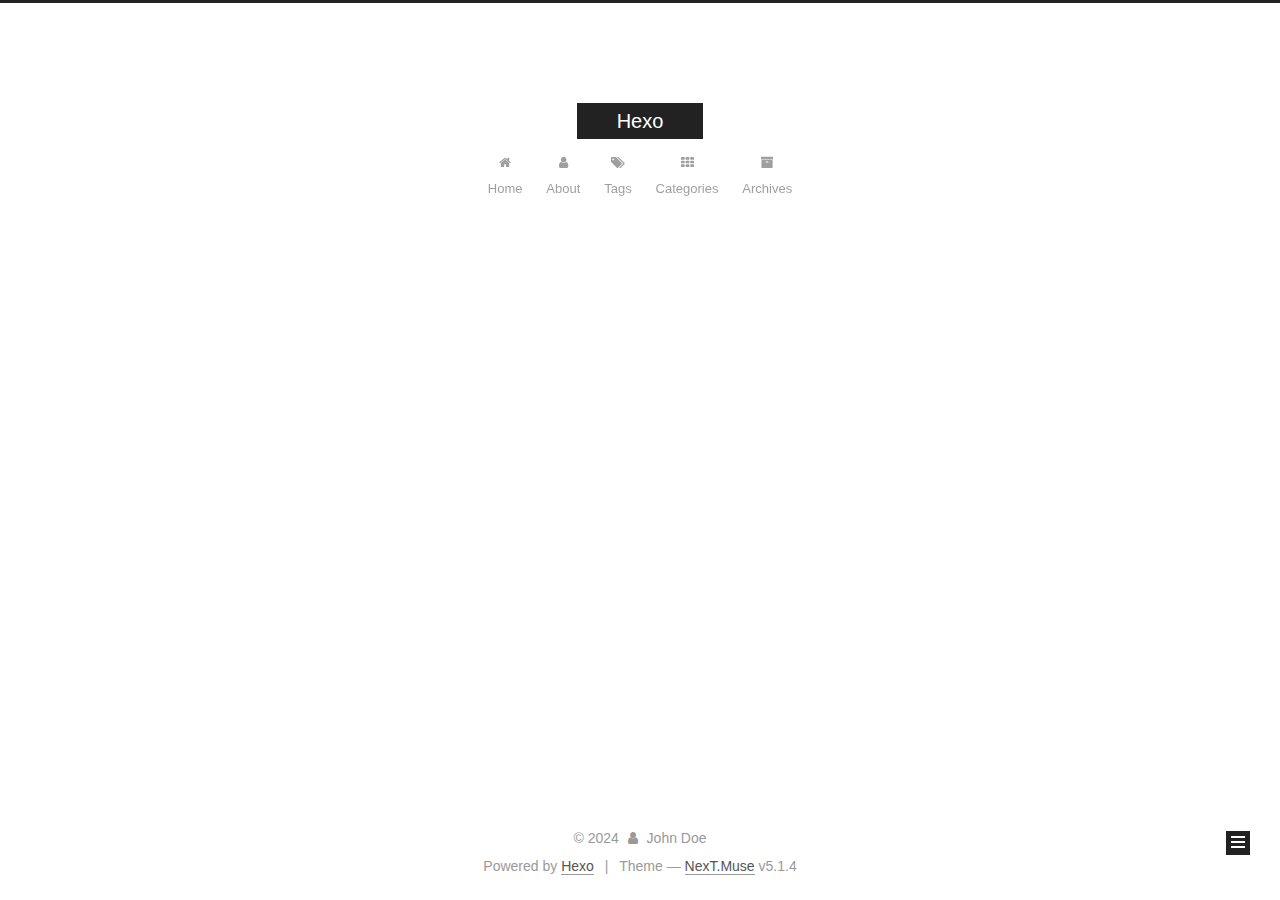
==== archives/index.html @ 69f2f4e2 "Site updated: 2024-11-20 10:20:07" ====
<!DOCTYPE html>



  


<html class="theme-next muse use-motion" lang="en">
<head>
  <meta charset="UTF-8"/>
<meta http-equiv="X-UA-Compatible" content="IE=edge" />
<meta name="viewport" content="width=device-width, initial-scale=1, maximum-scale=1"/>
<meta name="theme-color" content="#222">









<meta http-equiv="Cache-Control" content="no-transform" />
<meta http-equiv="Cache-Control" content="no-siteapp" />
















  
  
  <link href="/lib/fancybox/source/jquery.fancybox.css?v=2.1.5" rel="stylesheet" type="text/css" />







<link href="/lib/font-awesome/css/font-awesome.min.css?v=4.6.2" rel="stylesheet" type="text/css" />

<link href="/css/main.css?v=5.1.4" rel="stylesheet" type="text/css" />


  <link rel="apple-touch-icon" sizes="180x180" href="/images/apple-touch-icon-next.png?v=5.1.4">


  <link rel="icon" type="image/png" sizes="32x32" href="/images/favicon-32x32-next.png?v=5.1.4">


  <link rel="icon" type="image/png" sizes="16x16" href="/images/favicon-16x16-next.png?v=5.1.4">


  <link rel="mask-icon" href="/images/logo.svg?v=5.1.4" color="#222">





  <meta name="keywords" content="Hexo, NexT" />










<meta property="og:type" content="website">
<meta property="og:title" content="Hexo">
<meta property="og:url" content="http://example.com/archives/index.html">
<meta property="og:site_name" content="Hexo">
<meta property="og:locale" content="en_US">
<meta property="article:author" content="John Doe">
<meta name="twitter:card" content="summary">



<script type="text/javascript" id="hexo.configurations">
  var NexT = window.NexT || {};
  var CONFIG = {
    root: '',
    scheme: 'Muse',
    version: '5.1.4',
    sidebar: {"position":"left","display":"post","offset":12,"b2t":false,"scrollpercent":false,"onmobile":false},
    fancybox: true,
    tabs: true,
    motion: {"enable":true,"async":false,"transition":{"post_block":"fadeIn","post_header":"slideDownIn","post_body":"slideDownIn","coll_header":"slideLeftIn","sidebar":"slideUpIn"}},
    duoshuo: {
      userId: '0',
      author: 'Author'
    },
    algolia: {
      applicationID: '',
      apiKey: '',
      indexName: '',
      hits: {"per_page":10},
      labels: {"input_placeholder":"Search for Posts","hits_empty":"We didn't find any results for the search: ${query}","hits_stats":"${hits} results found in ${time} ms"}
    }
  };
</script>



  <link rel="canonical" href="http://example.com/archives/"/>





  <title>Archive | Hexo</title>
  








<meta name="generator" content="Hexo 7.3.0"></head>

<body itemscope itemtype="http://schema.org/WebPage" lang="en">

  
  
    
  

  <div class="container sidebar-position-left page-archive">
    <div class="headband"></div>

    <header id="header" class="header" itemscope itemtype="http://schema.org/WPHeader">
      <div class="header-inner"><div class="site-brand-wrapper">
  <div class="site-meta ">
    

    <div class="custom-logo-site-title">
      <a href="/"  class="brand" rel="start">
        <span class="logo-line-before"><i></i></span>
        <span class="site-title">Hexo</span>
        <span class="logo-line-after"><i></i></span>
      </a>
    </div>
      
        <p class="site-subtitle"></p>
      
  </div>

  <div class="site-nav-toggle">
    <button>
      <span class="btn-bar"></span>
      <span class="btn-bar"></span>
      <span class="btn-bar"></span>
    </button>
  </div>
</div>

<nav class="site-nav">
  

  
    <ul id="menu" class="menu">
      
        
        <li class="menu-item menu-item-home">
          <a href="/%20" rel="section">
            
              <i class="menu-item-icon fa fa-fw fa-home"></i> <br />
            
            Home
          </a>
        </li>
      
        
        <li class="menu-item menu-item-about">
          <a href="/about/%20" rel="section">
            
              <i class="menu-item-icon fa fa-fw fa-user"></i> <br />
            
            About
          </a>
        </li>
      
        
        <li class="menu-item menu-item-tags">
          <a href="/tags/%20" rel="section">
            
              <i class="menu-item-icon fa fa-fw fa-tags"></i> <br />
            
            Tags
          </a>
        </li>
      
        
        <li class="menu-item menu-item-categories">
          <a href="/categories/%20" rel="section">
            
              <i class="menu-item-icon fa fa-fw fa-th"></i> <br />
            
            Categories
          </a>
        </li>
      
        
        <li class="menu-item menu-item-archives">
          <a href="/archives/%20" rel="section">
            
              <i class="menu-item-icon fa fa-fw fa-archive"></i> <br />
            
            Archives
          </a>
        </li>
      

      
    </ul>
  

  
</nav>



 </div>
    </header>

    <main id="main" class="main">
      <div class="main-inner">
        <div class="content-wrap">
          <div id="content" class="content">
            

  
  
  
  <div class="post-block archive">
    <div id="posts" class="posts-collapse">
      <span class="archive-move-on"></span>

      <span class="archive-page-counter">
        
        
        
          
        
        Um..! 2 posts in total. Keep on posting.
      </span>

      

        
        
        

        
          
          <div class="collection-title">
            <h1 class="archive-year" id="archive-year-2024">2024</h1>
          </div>
        
        

        

  <article class="post post-type-normal" itemscope itemtype="http://schema.org/Article">
    <header class="post-header">

      <h2 class="post-title">
        
            <a class="post-title-link" href="/2024/11/20/Markdown%20Tutorial/" itemprop="url">
              
                <span itemprop="name">Markdown Tutorial</span>
              
            </a>
        
      </h2>

      <div class="post-meta">
        <time class="post-time" itemprop="dateCreated"
              datetime="2024-11-20T07:25:39+11:00"
              content="2024-11-20" >
          11-20
        </time>
      </div>

    </header>
  </article>



      

        
        
        

        
        

        

  <article class="post post-type-normal" itemscope itemtype="http://schema.org/Article">
    <header class="post-header">

      <h2 class="post-title">
        
            <a class="post-title-link" href="/2024/11/20/hello-world/" itemprop="url">
              
                <span itemprop="name">Hello World</span>
              
            </a>
        
      </h2>

      <div class="post-meta">
        <time class="post-time" itemprop="dateCreated"
              datetime="2024-11-20T07:06:21+11:00"
              content="2024-11-20" >
          11-20
        </time>
      </div>

    </header>
  </article>



      

    </div>
  </div>
  
  
  

  



          </div>
          


          

        </div>
        
          
  
  <div class="sidebar-toggle">
    <div class="sidebar-toggle-line-wrap">
      <span class="sidebar-toggle-line sidebar-toggle-line-first"></span>
      <span class="sidebar-toggle-line sidebar-toggle-line-middle"></span>
      <span class="sidebar-toggle-line sidebar-toggle-line-last"></span>
    </div>
  </div>

  <aside id="sidebar" class="sidebar">
    
    <div class="sidebar-inner">

      

      

      <section class="site-overview-wrap sidebar-panel sidebar-panel-active">
        <div class="site-overview">
          <div class="site-author motion-element" itemprop="author" itemscope itemtype="http://schema.org/Person">
            
              <p class="site-author-name" itemprop="name"></p>
              <p class="site-description motion-element" itemprop="description"></p>
          </div>

          <nav class="site-state motion-element">

            
              <div class="site-state-item site-state-posts">
              
                <a href="/archives/%20%7C%7C%20archive">
              
                  <span class="site-state-item-count">2</span>
                  <span class="site-state-item-name">posts</span>
                </a>
              </div>
            

            

            

          </nav>

          

          

          
          

          
          

          

        </div>
      </section>

      

      

    </div>
  </aside>


        
      </div>
    </main>

    <footer id="footer" class="footer">
      <div class="footer-inner">
        <div class="copyright">&copy; <span itemprop="copyrightYear">2024</span>
  <span class="with-love">
    <i class="fa fa-user"></i>
  </span>
  <span class="author" itemprop="copyrightHolder">John Doe</span>

  
</div>


  <div class="powered-by">Powered by <a class="theme-link" target="_blank" href="https://hexo.io">Hexo</a></div>



  <span class="post-meta-divider">|</span>



  <div class="theme-info">Theme &mdash; <a class="theme-link" target="_blank" href="https://github.com/iissnan/hexo-theme-next">NexT.Muse</a> v5.1.4</div>




        







        
      </div>
    </footer>

    
      <div class="back-to-top">
        <i class="fa fa-arrow-up"></i>
        
      </div>
    

    

  </div>

  

<script type="text/javascript">
  if (Object.prototype.toString.call(window.Promise) !== '[object Function]') {
    window.Promise = null;
  }
</script>









  












  
  
    <script type="text/javascript" src="/lib/jquery/index.js?v=2.1.3"></script>
  

  
  
    <script type="text/javascript" src="/lib/fastclick/lib/fastclick.min.js?v=1.0.6"></script>
  

  
  
    <script type="text/javascript" src="/lib/jquery_lazyload/jquery.lazyload.js?v=1.9.7"></script>
  

  
  
    <script type="text/javascript" src="/lib/velocity/velocity.min.js?v=1.2.1"></script>
  

  
  
    <script type="text/javascript" src="/lib/velocity/velocity.ui.min.js?v=1.2.1"></script>
  

  
  
    <script type="text/javascript" src="/lib/fancybox/source/jquery.fancybox.pack.js?v=2.1.5"></script>
  


  


  <script type="text/javascript" src="/js/src/utils.js?v=5.1.4"></script>

  <script type="text/javascript" src="/js/src/motion.js?v=5.1.4"></script>



  
  

  

  


  <script type="text/javascript" src="/js/src/bootstrap.js?v=5.1.4"></script>



  


  




	





  





  












  





  

  

  

  
  

  

  

  

</body>
</html>
---- css/main.css ----
/* normalize.css v3.0.2 | MIT License | git.io/normalize */
html {
  font-family: sans-serif; /* 1 */
  -ms-text-size-adjust: 100%; /* 2 */
  -webkit-text-size-adjust: 100%; /* 2 */
}
body {
  margin: 0;
}
article,
aside,
details,
figcaption,
figure,
footer,
header,
hgroup,
main,
menu,
nav,
section,
summary {
  display: block;
}
audio,
canvas,
progress,
video {
  display: inline-block; /* 1 */
  vertical-align: baseline; /* 2 */
}
audio:not([controls]) {
  display: none;
  height: 0;
}
[hidden],
template {
  display: none;
}
a {
  background-color: transparent;
}
a:active,
a:hover {
  outline: 0;
}
abbr[title] {
  border-bottom: 1px dotted;
}
b,
strong {
  font-weight: bold;
}
dfn {
  font-style: italic;
}
h1 {
  font-size: 2em;
  margin: 0.67em 0;
}
mark {
  background: #ff0;
  color: #000;
}
small {
  font-size: 80%;
}
sub,
sup {
  font-size: 75%;
  line-height: 0;
  position: relative;
  vertical-align: baseline;
}
sup {
  top: -0.5em;
}
sub {
  bottom: -0.25em;
}
img {
  border: 0;
}
svg:not(:root) {
  overflow: hidden;
}
figure {
  margin: 1em 40px;
}
hr {
  -moz-box-sizing: content-box;
  box-sizing: content-box;
  height: 0;
}
pre {
  overflow: auto;
}
code,
kbd,
pre,
samp {
  font-family: monospace, monospace;
  font-size: 1em;
}
button,
input,
optgroup,
select,
textarea {
  color: inherit; /* 1 */
  font: inherit; /* 2 */
  margin: 0; /* 3 */
}
button {
  overflow: visible;
}
button,
select {
  text-transform: none;
}
button,
html input[type="button"],
input[type="reset"],
input[type="submit"] {
  -webkit-appearance: button; /* 2 */
  cursor: pointer; /* 3 */
}
button[disabled],
html input[disabled] {
  cursor: default;
}
button::-moz-focus-inner,
input::-moz-focus-inner {
  border: 0;
  padding: 0;
}
input {
  line-height: normal;
}
input[type="checkbox"],
input[type="radio"] {
  box-sizing: border-box; /* 1 */
  padding: 0; /* 2 */
}
input[type="number"]::-webkit-inner-spin-button,
input[type="number"]::-webkit-outer-spin-button {
  height: auto;
}
input[type="search"] {
  -webkit-appearance: textfield; /* 1 */
  -moz-box-sizing: content-box;
  -webkit-box-sizing: content-box; /* 2 */
  box-sizing: content-box;
}
input[type="search"]::-webkit-search-cancel-button,
input[type="search"]::-webkit-search-decoration {
  -webkit-appearance: none;
}
fieldset {
  border: 1px solid #c0c0c0;
  margin: 0 2px;
  padding: 0.35em 0.625em 0.75em;
}
legend {
  border: 0; /* 1 */
  padding: 0; /* 2 */
}
textarea {
  overflow: auto;
}
optgroup {
  font-weight: bold;
}
table {
  border-collapse: collapse;
  border-spacing: 0;
}
td,
th {
  padding: 0;
}
::selection {
  background: #262a30;
  color: #fff;
}
body {
  position: relative;
  font-family: 'Lato', "PingFang SC", "Microsoft YaHei", sans-serif;
  font-size: 14px;
  line-height: 2;
  color: #555;
  background: #fff;
}
@media (max-width: 767px) {
  body {
    padding-right: 0 !important;
  }
}
@media (min-width: 768px) and (max-width: 991px) {
  body {
    padding-right: 0 !important;
  }
}
@media (min-width: 1600px) {
  body {
    font-size: 16px;
  }
}
h1,
h2,
h3,
h4,
h5,
h6 {
  margin: 0;
  padding: 0;
  font-weight: bold;
  line-height: 1.5;
  font-family: 'Lato', "PingFang SC", "Microsoft YaHei", sans-serif;
}
h2,
h3,
h4,
h5,
h6 {
  margin: 20px 0 15px;
}
h1 {
  font-size: 22px;
}
@media (max-width: 767px) {
  h1 {
    font-size: 18px;
  }
}
h2 {
  font-size: 20px;
}
@media (max-width: 767px) {
  h2 {
    font-size: 16px;
  }
}
h3 {
  font-size: 18px;
}
@media (max-width: 767px) {
  h3 {
    font-size: 14px;
  }
}
h4 {
  font-size: 16px;
}
@media (max-width: 767px) {
  h4 {
    font-size: 12px;
  }
}
h5 {
  font-size: 14px;
}
@media (max-width: 767px) {
  h5 {
    font-size: 10px;
  }
}
h6 {
  font-size: 12px;
}
@media (max-width: 767px) {
  h6 {
    font-size: 8px;
  }
}
p {
  margin: 0 0 20px 0;
}
a {
  color: #555;
  text-decoration: none;
  outline: none;
  border-bottom: 1px solid #999;
  word-wrap: break-word;
}
a:hover {
  color: #222;
  border-bottom-color: #222;
}
blockquote {
  margin: 0;
  padding: 0;
}
img {
  display: block;
  margin: auto;
  max-width: 100%;
  height: auto;
}
hr {
  margin: 40px 0;
  height: 3px;
  border: none;
  background-color: #ddd;
  background-image: repeating-linear-gradient(-45deg, #fff, #fff 4px, transparent 4px, transparent 8px);
}
blockquote {
  padding: 0 15px;
  color: #666;
  border-left: 4px solid #ddd;
}
blockquote cite::before {
  content: "-";
  padding: 0 5px;
}
dt {
  font-weight: 700;
}
dd {
  margin: 0;
  padding: 0;
}
kbd {
  border: 1px solid #ccc;
  border-radius: 0.2em;
  box-shadow: 0.1em 0.1em 0.2em rgba(0,0,0,0.1);
  background-color: #f9f9f9;
  font-family: inherit;
  background-image: -webkit-linear-gradient(top, #eee, #fff, #eee);
  padding: 0.1em 0.3em;
  white-space: nowrap;
}
.text-left {
  text-align: left;
}
.text-center {
  text-align: center;
}
.text-right {
  text-align: right;
}
.text-justify {
  text-align: justify;
}
.text-nowrap {
  white-space: nowrap;
}
.text-lowercase {
  text-transform: lowercase;
}
.text-uppercase {
  text-transform: uppercase;
}
.text-capitalize {
  text-transform: capitalize;
}
.center-block {
  display: block;
  margin-left: auto;
  margin-right: auto;
}
.clearfix:before,
.clearfix:after {
  content: " ";
  display: table;
}
.clearfix:after {
  clear: both;
}
.pullquote {
  width: 45%;
}
.pullquote.left {
  float: left;
  margin-left: 5px;
  margin-right: 10px;
}
.pullquote.right {
  float: right;
  margin-left: 10px;
  margin-right: 5px;
}
.affix.affix.affix {
  position: fixed;
}
.translation {
  margin-top: -20px;
  font-size: 14px;
  color: #999;
}
.scrollbar-measure {
  width: 100px;
  height: 100px;
  overflow: scroll;
  position: absolute;
  top: -9999px;
}
.use-motion .motion-element {
  opacity: 0;
}
table {
  margin: 20px 0;
  width: 100%;
  border-collapse: collapse;
  border-spacing: 0;
  border: 1px solid #ddd;
  font-size: 14px;
  table-layout: fixed;
  word-wrap: break-all;
}
table>tbody>tr:nth-of-type(odd) {
  background-color: #f9f9f9;
}
table>tbody>tr:hover {
  background-color: #f5f5f5;
}
caption,
th,
td {
  padding: 8px;
  text-align: left;
  vertical-align: middle;
  font-weight: normal;
}
th,
td {
  border-bottom: 3px solid #ddd;
  border-right: 1px solid #eee;
}
th {
  padding-bottom: 10px;
  font-weight: 700;
}
td {
  border-bottom-width: 1px;
}
html,
body {
  height: 100%;
}
.container {
  position: relative;
  min-height: 100%;
}
.header-inner {
  margin: 0 auto;
  padding: 100px 0 70px;
  width: 700px;
}
@media (min-width: 1600px) {
  .container .header-inner {
    width: 900px;
  }
}
.main {
  padding-bottom: 150px;
}
.main-inner {
  margin: 0 auto;
  width: 700px;
}
@media (min-width: 1600px) {
  .container .main-inner {
    width: 900px;
  }
}
.footer {
  position: absolute;
  left: 0;
  bottom: 0;
  width: 100%;
  min-height: 50px;
}
.footer-inner {
  box-sizing: border-box;
  margin: 20px auto;
  width: 700px;
}
@media (min-width: 1600px) {
  .container .footer-inner {
    width: 900px;
  }
}
pre,
.highlight {
  overflow: auto;
  margin: 20px 0;
  padding: 0;
  font-size: 13px;
  color: #4d4d4c;
  background: #f7f7f7;
  line-height: 1.6;
}
pre,
code {
  font-family: consolas, Menlo, "PingFang SC", "Microsoft YaHei", monospace;
}
code {
  padding: 2px 4px;
  word-wrap: break-word;
  color: #555;
  background: #eee;
  border-radius: 3px;
  font-size: 13px;
}
pre {
  padding: 10px;
}
pre code {
  padding: 0;
  color: #4d4d4c;
  background: none;
  text-shadow: none;
}
.highlight {
  border-radius: 1px;
}
.highlight pre {
  border: none;
  margin: 0;
  padding: 10px 0;
}
.highlight table {
  margin: 0;
  width: auto;
  border: none;
}
.highlight td {
  border: none;
  padding: 0;
}
.highlight figcaption {
  font-size: 1em;
  color: #4d4d4c;
  line-height: 1em;
  margin-bottom: 1em;
}
.highlight figcaption:before,
.highlight figcaption:after {
  content: " ";
  display: table;
}
.highlight figcaption:after {
  clear: both;
}
.highlight figcaption a {
  float: right;
  color: #4d4d4c;
}
.highlight figcaption a:hover {
  border-bottom-color: #4d4d4c;
}
.highlight .gutter pre {
  padding-left: 10px;
  padding-right: 10px;
  color: #869194;
  text-align: right;
  background-color: #eff2f3;
}
.highlight .code pre {
  width: 100%;
  padding-left: 10px;
  padding-right: 10px;
  background-color: #f7f7f7;
}
.highlight .line {
  height: 20px;
}
.gutter {
  -webkit-user-select: none;
  -moz-user-select: none;
  -ms-user-select: none;
  user-select: none;
}
.gist table {
  width: auto;
}
.gist table td {
  border: none;
}
pre .deletion {
  background: #fdd;
}
pre .addition {
  background: #dfd;
}
pre .meta {
  color: #8959a8;
}
pre .comment {
  color: #8e908c;
}
pre .variable,
pre .attribute,
pre .tag,
pre .regexp,
pre .ruby .constant,
pre .xml .tag .title,
pre .xml .pi,
pre .xml .doctype,
pre .html .doctype,
pre .css .id,
pre .css .class,
pre .css .pseudo {
  color: #c82829;
}
pre .number,
pre .preprocessor,
pre .built_in,
pre .literal,
pre .params,
pre .constant,
pre .command {
  color: #f5871f;
}
pre .ruby .class .title,
pre .css .rules .attribute,
pre .string,
pre .value,
pre .inheritance,
pre .header,
pre .ruby .symbol,
pre .xml .cdata,
pre .special,
pre .number,
pre .formula {
  color: #718c00;
}
pre .title,
pre .css .hexcolor {
  color: #3e999f;
}
pre .function,
pre .python .decorator,
pre .python .title,
pre .ruby .function .title,
pre .ruby .title .keyword,
pre .perl .sub,
pre .javascript .title,
pre .coffeescript .title {
  color: #4271ae;
}
pre .keyword,
pre .javascript .function {
  color: #8959a8;
}
.full-image.full-image.full-image.full-image {
  border: none;
  max-width: 100%;
  width: auto;
  margin: 20px auto 25px;
}
@media (min-width: 992px) {
  .full-image.full-image.full-image.full-image {
    max-width: none;
    width: 110%;
    margin: 25px -5%;
  }
}
.blockquote-center,
.page-home .post-type-quote blockquote,
.page-post-detail .post-type-quote blockquote {
  position: relative;
  margin: 40px 0;
  padding: 0;
  border-left: none;
  text-align: center;
}
.blockquote-center::before,
.page-home .post-type-quote blockquote::before,
.page-post-detail .post-type-quote blockquote::before,
.blockquote-center::after,
.page-home .post-type-quote blockquote::after,
.page-post-detail .post-type-quote blockquote::after {
  position: absolute;
  content: ' ';
  display: block;
  width: 100%;
  height: 24px;
  opacity: 0.2;
  background-repeat: no-repeat;
  background-position: 0 -6px;
  background-size: 22px 22px;
}
.blockquote-center::before,
.page-home .post-type-quote blockquote::before,
.page-post-detail .post-type-quote blockquote::before {
  top: -20px;
  background-image: url("../images/quote-l.svg");
  border-top: 1px solid #ccc;
}
.blockquote-center::after,
.page-home .post-type-quote blockquote::after,
.page-post-detail .post-type-quote blockquote::after {
  bottom: -20px;
  background-image: url("../images/quote-r.svg");
  border-bottom: 1px solid #ccc;
  background-position: 100% 8px;
}
.blockquote-center p,
.page-home .post-type-quote blockquote p,
.page-post-detail .post-type-quote blockquote p,
.blockquote-center div,
.page-home .post-type-quote blockquote div,
.page-post-detail .post-type-quote blockquote div {
  text-align: center;
}
.post .post-body .group-picture img {
  box-sizing: border-box;
  padding: 0 3px;
  border: none;
}
.post .group-picture-row {
  overflow: hidden;
  margin-top: 6px;
}
.post .group-picture-row:first-child {
  margin-top: 0;
}
.post .group-picture-column {
  float: left;
}
.page-post-detail .post-body .group-picture-column {
  float: none;
  margin-top: 10px;
  width: auto !important;
}
.page-post-detail .post-body .group-picture-column img {
  margin: 0 auto;
}
.page-archive .group-picture-container {
  overflow: hidden;
}
.page-archive .group-picture-row {
  float: left;
}
.page-archive .group-picture-row:first-child {
  margin-top: 6px;
}
.page-archive .group-picture-column {
  max-width: 150px;
  max-height: 150px;
}
.post-body .note {
  position: relative;
  padding: 15px;
  margin-bottom: 20px;
  border: 1px solid #eee;
  border-left-width: 5px;
  border-radius: 3px;
}
.post-body .note h2,
.post-body .note h3,
.post-body .note h4,
.post-body .note h5,
.post-body .note h6 {
  margin-top: 0;
  margin-bottom: 0;
  border-bottom: initial;
  padding-top: 0 !important;
}
.post-body .note p:first-child,
.post-body .note ul:first-child,
.post-body .note ol:first-child,
.post-body .note table:first-child,
.post-body .note pre:first-child,
.post-body .note blockquote:first-child {
  margin-top: 0;
}
.post-body .note p:last-child,
.post-body .note ul:last-child,
.post-body .note ol:last-child,
.post-body .note table:last-child,
.post-body .note pre:last-child,
.post-body .note blockquote:last-child {
  margin-bottom: 0;
}
.post-body .note.default {
  border-left-color: #777;
}
.post-body .note.default h2,
.post-body .note.default h3,
.post-body .note.default h4,
.post-body .note.default h5,
.post-body .note.default h6 {
  color: #777;
}
.post-body .note.primary {
  border-left-color: #6f42c1;
}
.post-body .note.primary h2,
.post-body .note.primary h3,
.post-body .note.primary h4,
.post-body .note.primary h5,
.post-body .note.primary h6 {
  color: #6f42c1;
}
.post-body .note.info {
  border-left-color: #428bca;
}
.post-body .note.info h2,
.post-body .note.info h3,
.post-body .note.info h4,
.post-body .note.info h5,
.post-body .note.info h6 {
  color: #428bca;
}
.post-body .note.success {
  border-left-color: #5cb85c;
}
.post-body .note.success h2,
.post-body .note.success h3,
.post-body .note.success h4,
.post-body .note.success h5,
.post-body .note.success h6 {
  color: #5cb85c;
}
.post-body .note.warning {
  border-left-color: #f0ad4e;
}
.post-body .note.warning h2,
.post-body .note.warning h3,
.post-body .note.warning h4,
.post-body .note.warning h5,
.post-body .note.warning h6 {
  color: #f0ad4e;
}
.post-body .note.danger {
  border-left-color: #d9534f;
}
.post-body .note.danger h2,
.post-body .note.danger h3,
.post-body .note.danger h4,
.post-body .note.danger h5,
.post-body .note.danger h6 {
  color: #d9534f;
}
.post-body .label {
  display: inline;
  padding: 0 2px;
  white-space: nowrap;
}
.post-body .label.default {
  background-color: #f0f0f0;
}
.post-body .label.primary {
  background-color: #efe6f7;
}
.post-body .label.info {
  background-color: #e5f2f8;
}
.post-body .label.success {
  background-color: #e7f4e9;
}
.post-body .label.warning {
  background-color: #fcf6e1;
}
.post-body .label.danger {
  background-color: #fae8eb;
}
.post-body .tabs {
  position: relative;
  display: block;
  margin-bottom: 20px;
  padding-top: 10px;
}
.post-body .tabs ul.nav-tabs {
  margin: 0;
  padding: 0;
  display: flex;
  margin-bottom: -1px;
}
@media (max-width: 413px) {
  .post-body .tabs ul.nav-tabs {
    display: block;
    margin-bottom: 5px;
  }
}
.post-body .tabs ul.nav-tabs li.tab {
  list-style-type: none !important;
  margin: 0 0.25em 0 0;
  border-top: 3px solid transparent;
  border-left: 1px solid transparent;
  border-right: 1px solid transparent;
}
@media (max-width: 413px) {
  .post-body .tabs ul.nav-tabs li.tab {
    margin: initial;
    border-top: 1px solid transparent;
    border-left: 3px solid transparent;
    border-right: 1px solid transparent;
    border-bottom: 1px solid transparent;
  }
}
.post-body .tabs ul.nav-tabs li.tab a {
  outline: 0;
  border-bottom: initial;
  display: block;
  line-height: 1.8em;
  padding: 0.25em 0.75em;
  transition-duration: 0.2s;
  transition-timing-function: ease-out;
  transition-delay: 0s;
}
.post-body .tabs ul.nav-tabs li.tab a i {
  width: 1.285714285714286em;
}
.post-body .tabs ul.nav-tabs li.tab.active {
  border-top: 3px solid #fc6423;
  border-left: 1px solid #ddd;
  border-right: 1px solid #ddd;
  background-color: #fff;
}
@media (max-width: 413px) {
  .post-body .tabs ul.nav-tabs li.tab.active {
    border-top: 1px solid #ddd;
    border-left: 3px solid #fc6423;
    border-right: 1px solid #ddd;
    border-bottom: 1px solid #ddd;
  }
}
.post-body .tabs ul.nav-tabs li.tab.active a {
  cursor: default;
  color: #555;
}
.post-body .tabs .tab-content {
  background-color: #fff;
}
.post-body .tabs .tab-content .tab-pane {
  border: 1px solid #ddd;
  padding: 20px 20px 0 20px;
}
.post-body .tabs .tab-content .tab-pane:not(.active) {
  display: none !important;
}
.post-body .tabs .tab-content .tab-pane.active {
  display: block !important;
}
.btn {
  display: inline-block;
  padding: 0 20px;
  font-size: 14px;
  color: #fff;
  background: #222;
  border: 2px solid #222;
  text-decoration: none;
  border-radius: 0;
  transition-property: background-color;
  transition-duration: 0.2s;
  transition-timing-function: ease-in-out;
  transition-delay: 0s;
  line-height: 2;
}
.btn:hover {
  border-color: #222;
  color: #222;
  background: #fff;
}
.btn +.btn {
  margin: 0 0 8px 8px;
}
.btn .fa-fw {
  width: 1.285714285714286em;
  text-align: left;
}
.btn-bar {
  display: block;
  width: 22px;
  height: 2px;
  background: #555;
  border-radius: 1px;
}
.btn-bar+.btn-bar {
  margin-top: 4px;
}
.pagination {
  margin: 120px 0 40px;
  text-align: center;
  border-top: 1px solid #eee;
}
.page-number-basic,
.pagination .prev,
.pagination .next,
.pagination .page-number,
.pagination .space {
  display: inline-block;
  position: relative;
  top: -1px;
  margin: 0 10px;
  padding: 0 11px;
}
@media (max-width: 767px) {
  .page-number-basic,
  .pagination .prev,
  .pagination .next,
  .pagination .page-number,
  .pagination .space {
    margin: 0 5px;
  }
}
.pagination .prev,
.pagination .next,
.pagination .page-number {
  border-bottom: 0;
  border-top: 1px solid #eee;
  transition-property: border-color;
  transition-duration: 0.2s;
  transition-timing-function: ease-in-out;
  transition-delay: 0s;
}
.pagination .prev:hover,
.pagination .next:hover,
.pagination .page-number:hover {
  border-top-color: #222;
}
.pagination .space {
  padding: 0;
  margin: 0;
}
.pagination .prev {
  margin-left: 0;
}
.pagination .next {
  margin-right: 0;
}
.pagination .page-number.current {
  color: #fff;
  background: #ccc;
  border-top-color: #ccc;
}
@media (max-width: 767px) {
  .pagination {
    border-top: none;
  }
  .pagination .prev,
  .pagination .next,
  .pagination .page-number {
    margin-bottom: 10px;
    border-top: 0;
    border-bottom: 1px solid #eee;
    padding: 0 10px;
  }
  .pagination .prev:hover,
  .pagination .next:hover,
  .pagination .page-number:hover {
    border-bottom-color: #222;
  }
}
.comments {
  margin: 60px 20px 0;
}
.tag-cloud {
  text-align: center;
}
.tag-cloud a {
  display: inline-block;
  margin: 10px;
}
.back-to-top {
  box-sizing: border-box;
  position: fixed;
  bottom: -100px;
  right: 30px;
  z-index: 1050;
  padding: 0 6px;
  width: 24px;
  background: #222;
  font-size: 12px;
  opacity: 1;
  color: #fff;
  cursor: pointer;
  text-align: center;
  -webkit-transform: translateZ(0);
  transition-property: bottom;
  transition-duration: 0.2s;
  transition-timing-function: ease-in-out;
  transition-delay: 0s;
}
@media (min-width: 768px) and (max-width: 991px) {
  .back-to-top {
    display: none !important;
  }
}
@media (max-width: 767px) {
  .back-to-top {
    display: none !important;
  }
}
.back-to-top.back-to-top-on {
  bottom: 19px;
}
.header {
  background: transparent;
}
.header-inner {
  position: relative;
}
.headband {
  height: 3px;
  background: #222;
}
.site-meta {
  margin: 0;
  text-align: center;
}
@media (max-width: 767px) {
  .site-meta {
    text-align: center;
  }
}
.brand {
  position: relative;
  display: inline-block;
  padding: 0 40px;
  color: #fff;
  background: #222;
  border-bottom: none;
}
.brand:hover {
  color: #fff;
}
.logo {
  display: inline-block;
  margin-right: 5px;
  line-height: 36px;
  vertical-align: top;
}
.site-title {
  display: inline-block;
  vertical-align: top;
  line-height: 36px;
  font-size: 20px;
  font-weight: normal;
  font-family: 'Lato', "PingFang SC", "Microsoft YaHei", sans-serif;
}
.site-subtitle {
  margin-top: 10px;
  font-size: 13px;
  color: #999;
}
.use-motion .brand {
  opacity: 0;
}
.use-motion .logo,
.use-motion .site-title,
.use-motion .site-subtitle {
  opacity: 0;
  position: relative;
  top: -10px;
}
.site-nav-toggle {
  display: none;
  position: absolute;
  top: 10px;
  left: 10px;
}
@media (max-width: 767px) {
  .site-nav-toggle {
    display: block;
  }
}
.site-nav-toggle button {
  margin-top: 2px;
  padding: 9px 10px;
  background: transparent;
  border: none;
}
@media (max-width: 767px) {
  .site-nav {
    display: none;
    margin: 0 -10px;
    padding: 0 10px;
    clear: both;
    border-top: 1px solid #ddd;
  }
}
@media (min-width: 768px) and (max-width: 991px) {
  .site-nav {
    display: block !important;
  }
}
@media (min-width: 992px) {
  .site-nav {
    display: block !important;
  }
}
.menu {
  margin-top: 20px;
  padding-left: 0;
  text-align: center;
}
.menu .menu-item {
  display: inline-block;
  margin: 0 10px;
  list-style: none;
}
@media screen and (max-width: 767px) {
  .menu .menu-item {
    margin-top: 10px;
  }
}
.menu .menu-item a {
  display: block;
  font-size: 13px;
  line-height: inherit;
  border-bottom: 1px solid transparent;
  transition-property: border-color;
  transition-duration: 0.2s;
  transition-timing-function: ease-in-out;
  transition-delay: 0s;
}
.menu .menu-item a:hover {
  border-bottom-color: #222;
}
.menu .menu-item .fa {
  margin-right: 5px;
}
.use-motion .menu-item {
  opacity: 0;
}
.post-body {
  font-family: 'Lato', "PingFang SC", "Microsoft YaHei", sans-serif;
}
@media (max-width: 767px) {
  .post-body {
    word-break: break-word;
  }
}
.post-body .fancybox img {
  display: block !important;
  margin: 0 auto;
  cursor: pointer;
  cursor: zoom-in;
  cursor: -webkit-zoom-in;
}
.post-body .image-caption,
.post-body .figure .caption {
  margin: -20px auto 15px;
  text-align: center;
  font-size: 14px;
  color: #999;
  font-weight: bold;
  line-height: 1;
}
.post-sticky-flag {
  display: inline-block;
  font-size: 16px;
  -ms-transform: rotate(30deg);
  -webkit-transform: rotate(30deg);
  -moz-transform: rotate(30deg);
  -ms-transform: rotate(30deg);
  -o-transform: rotate(30deg);
  transform: rotate(30deg);
}
.use-motion .post-block,
.use-motion .pagination,
.use-motion .comments {
  opacity: 0;
}
.use-motion .post-header {
  opacity: 0;
}
.use-motion .post-body {
  opacity: 0;
}
.use-motion .collection-title {
  opacity: 0;
}
.posts-expand {
  padding-top: 40px;
}
@media (max-width: 767px) {
  .posts-expand {
    margin: 0 20px;
  }
  .post-body pre .gutter pre {
    padding-right: 10px;
  }
  .post-body .highlight {
    margin-left: 0px;
    margin-right: 0px;
    padding: 0;
  }
  .post-body .highlight .gutter pre {
    padding-right: 10px;
  }
}
@media (min-width: 992px) {
  .posts-expand .post-body {
    text-align: justify;
  }
}
.posts-expand .post-body h2,
.posts-expand .post-body h3,
.posts-expand .post-body h4,
.posts-expand .post-body h5,
.posts-expand .post-body h6 {
  padding-top: 10px;
}
.posts-expand .post-body h2 .header-anchor,
.posts-expand .post-body h3 .header-anchor,
.posts-expand .post-body h4 .header-anchor,
.posts-expand .post-body h5 .header-anchor,
.posts-expand .post-body h6 .header-anchor {
  float: right;
  margin-left: 10px;
  color: #ccc;
  border-bottom-style: none;
  visibility: hidden;
}
.posts-expand .post-body h2 .header-anchor:hover,
.posts-expand .post-body h3 .header-anchor:hover,
.posts-expand .post-body h4 .header-anchor:hover,
.posts-expand .post-body h5 .header-anchor:hover,
.posts-expand .post-body h6 .header-anchor:hover {
  color: inherit;
}
.posts-expand .post-body h2:hover .header-anchor,
.posts-expand .post-body h3:hover .header-anchor,
.posts-expand .post-body h4:hover .header-anchor,
.posts-expand .post-body h5:hover .header-anchor,
.posts-expand .post-body h6:hover .header-anchor {
  visibility: visible;
}
.posts-expand .post-body ul li {
  list-style: circle;
}
.posts-expand .post-body img {
  box-sizing: border-box;
  margin: auto;
  padding: 3px;
  border: 1px solid #ddd;
}
.posts-expand .post-body .fancybox img {
  margin: 0 auto 25px;
}
@media (max-width: 767px) {
  .posts-collapse {
    margin: 0 20px;
  }
  .posts-collapse .post-title,
  .posts-collapse .post-meta {
    display: block;
    width: auto;
    text-align: left;
  }
}
.posts-collapse {
  position: relative;
  z-index: 1010;
  margin-left: 55px;
}
.posts-collapse::after {
  content: " ";
  position: absolute;
  top: 20px;
  left: 0;
  margin-left: -2px;
  width: 4px;
  height: 100%;
  background: #f5f5f5;
  z-index: -1;
}
@media (max-width: 767px) {
  .posts-collapse {
    margin: 0 20px;
  }
}
.posts-collapse .collection-title {
  position: relative;
  margin: 60px 0;
}
.posts-collapse .collection-title h1,
.posts-collapse .collection-title h2 {
  margin-left: 20px;
}
.posts-collapse .collection-title small {
  color: #bbb;
  margin-left: 5px;
}
.posts-collapse .collection-title::before {
  content: " ";
  position: absolute;
  left: 0;
  top: 50%;
  margin-left: -4px;
  margin-top: -4px;
  width: 8px;
  height: 8px;
  background: #bbb;
  border-radius: 50%;
}
.posts-collapse .post {
  margin: 30px 0;
}
.posts-collapse .post-header {
  position: relative;
  transition-duration: 0.2s;
  transition-timing-function: ease-in-out;
  transition-delay: 0s;
  transition-property: border;
  border-bottom: 1px dashed #ccc;
}
.posts-collapse .post-header::before {
  content: " ";
  position: absolute;
  left: 0;
  top: 12px;
  width: 6px;
  height: 6px;
  margin-left: -4px;
  background: #bbb;
  border-radius: 50%;
  border: 1px solid #fff;
  transition-duration: 0.2s;
  transition-timing-function: ease-in-out;
  transition-delay: 0s;
  transition-property: background;
}
.posts-collapse .post-header:hover {
  border-bottom-color: #666;
}
.posts-collapse .post-header:hover::before {
  background: #222;
}
.posts-collapse .post-meta {
  position: absolute;
  font-size: 12px;
  left: 20px;
  top: 5px;
}
.posts-collapse .post-comments-count {
  display: none;
}
.posts-collapse .post-title {
  margin-left: 60px;
  font-size: 16px;
  font-weight: normal;
  line-height: inherit;
}
.posts-collapse .post-title::after {
  margin-left: 3px;
  opacity: 0.6;
}
.posts-collapse .post-title a {
  color: #666;
  border-bottom: none;
}
.page-home .post-type-quote .post-header,
.page-post-detail .post-type-quote .post-header,
.page-home .post-type-quote .post-tags,
.page-post-detail .post-type-quote .post-tags {
  display: none;
}
.posts-expand .post-title {
  text-align: center;
  word-break: break-word;
  font-weight: 400;
}
.posts-expand .post-title-link {
  display: inline-block;
  position: relative;
  color: #555;
  border-bottom: none;
  line-height: 1.2;
  vertical-align: top;
}
.posts-expand .post-title-link::before {
  content: "";
  position: absolute;
  width: 100%;
  height: 2px;
  bottom: 0;
  left: 0;
  background-color: #000;
  visibility: hidden;
  -webkit-transform: scaleX(0);
  -moz-transform: scaleX(0);
  -ms-transform: scaleX(0);
  -o-transform: scaleX(0);
  transform: scaleX(0);
  transition-duration: 0.2s;
  transition-timing-function: ease-in-out;
  transition-delay: 0s;
}
.posts-expand .post-title-link:hover::before {
  visibility: visible;
  -webkit-transform: scaleX(1);
  -moz-transform: scaleX(1);
  -ms-transform: scaleX(1);
  -o-transform: scaleX(1);
  transform: scaleX(1);
}
.posts-expand .post-title-link .fa {
  font-size: 16px;
}
.posts-expand .post-meta {
  margin: 3px 0 60px 0;
  color: #999;
  font-family: 'Lato', "PingFang SC", "Microsoft YaHei", sans-serif;
  font-size: 12px;
  text-align: center;
}
.posts-expand .post-meta .post-category-list {
  display: inline-block;
  margin: 0;
  padding: 3px;
}
.posts-expand .post-meta .post-category-list-link {
  color: #999;
}
.posts-expand .post-meta .post-description {
  font-size: 14px;
  margin-top: 2px;
}
.post-meta-divider {
  margin: 0 0.5em;
}
.post-meta-item-icon {
  margin-right: 3px;
}
@media (min-width: 768px) and (max-width: 991px) {
  .post-meta-item-icon {
    display: inline-block;
  }
}
@media (max-width: 767px) {
  .post-meta-item-icon {
    display: inline-block;
  }
}
@media (min-width: 768px) and (max-width: 991px) {
  .post-meta-item-text {
    display: none;
  }
}
@media (max-width: 767px) {
  .post-meta-item-text {
    display: none;
  }
}
@media (max-width: 767px) {
  .posts-expand .post-comments-count {
    display: none;
  }
}
.post-button {
  margin-top: 40px;
}
.posts-expand .post-tags {
  margin-top: 40px;
  text-align: center;
}
.posts-expand .post-tags a {
  display: inline-block;
  margin-right: 10px;
  font-size: 13px;
}
.post-nav {
  display: table;
  margin-top: 15px;
  width: 100%;
  border-top: 1px solid #eee;
}
.post-nav-divider {
  display: table-cell;
  width: 10%;
}
.post-nav-item {
  display: table-cell;
  padding: 10px 0 0 0;
  width: 45%;
  vertical-align: top;
}
.post-nav-item a {
  position: relative;
  display: block;
  line-height: 25px;
  font-size: 14px;
  color: #555;
  border-bottom: none;
}
.post-nav-item a:hover {
  color: #222;
  border-bottom: none;
}
.post-nav-item a:active {
  top: 2px;
}
.post-nav-item .fa {
  position: absolute;
  top: 8px;
  left: 0;
  font-size: 12px;
}
.post-nav-next a {
  padding-left: 15px;
}
.post-nav-prev {
  text-align: right;
}
.post-nav-prev a {
  padding-right: 15px;
}
.post-nav-prev .fa {
  right: 0;
  left: auto;
}
.posts-expand .post-eof {
  display: block;
  margin: 80px auto 60px;
  width: 8%;
  height: 1px;
  background: #ccc;
  text-align: center;
}
.post:last-child .post-eof.post-eof.post-eof {
  display: none;
}
.post-gallery {
  display: table;
  table-layout: fixed;
  width: 100%;
  border-collapse: separate;
}
.post-gallery-row {
  display: table-row;
}
.post-gallery .post-gallery-img {
  display: table-cell;
  text-align: center;
  vertical-align: middle;
  border: none;
}
.post-gallery .post-gallery-img img {
  max-width: 100%;
  max-height: 100%;
  border: none;
}
.fancybox-close,
.fancybox-close:hover {
  border: none;
}
.rtl.post-body p,
.rtl.post-body a,
.rtl.post-body h1,
.rtl.post-body h2,
.rtl.post-body h3,
.rtl.post-body h4,
.rtl.post-body h5,
.rtl.post-body h6,
.rtl.post-body li,
.rtl.post-body ul,
.rtl.post-body ol {
  direction: rtl;
  font-family: UKIJ Ekran;
}
.rtl.post-title {
  font-family: UKIJ Ekran;
}
.sidebar {
  position: fixed;
  right: 0;
  top: 0;
  bottom: 0;
  width: 0;
  z-index: 1040;
  box-shadow: inset 0 2px 6px #000;
  background: #222;
  -webkit-transform: translateZ(0);
}
.sidebar a {
  color: #999;
  border-bottom-color: #555;
}
.sidebar a:hover {
  color: #eee;
}
@media (min-width: 768px) and (max-width: 991px) {
  .sidebar {
    display: none !important;
  }
}
@media (max-width: 767px) {
  .sidebar {
    display: none !important;
  }
}
.sidebar-inner {
  position: relative;
  padding: 20px 10px;
  color: #999;
  text-align: center;
}
.site-overview-wrap {
  overflow: hidden;
}
.site-overview {
  overflow-y: auto;
  overflow-x: hidden;
}
.sidebar-toggle {
  position: fixed;
  right: 30px;
  bottom: 45px;
  width: 14px;
  height: 14px;
  padding: 5px;
  background: #222;
  line-height: 0;
  z-index: 1050;
  cursor: pointer;
  -webkit-transform: translateZ(0);
}
@media (min-width: 768px) and (max-width: 991px) {
  .sidebar-toggle {
    display: none !important;
  }
}
@media (max-width: 767px) {
  .sidebar-toggle {
    display: none !important;
  }
}
.sidebar-toggle-line {
  position: relative;
  display: inline-block;
  vertical-align: top;
  height: 2px;
  width: 100%;
  background: #fff;
  margin-top: 3px;
}
.sidebar-toggle-line:first-child {
  margin-top: 0;
}
.site-author-image {
  display: block;
  margin: 0 auto;
  padding: 2px;
  max-width: 96px;
  height: auto;
  border: 2px solid #333;
}
.site-author-name {
  margin: 5px 0 0;
  text-align: center;
  color: #f5f5f5;
  font-weight: normal;
}
.site-description {
  margin-top: 5px;
  text-align: center;
  font-size: 14px;
  color: #999;
}
.site-state {
  overflow: hidden;
  line-height: 1.4;
  white-space: nowrap;
  text-align: center;
}
.site-state-item {
  display: inline-block;
  padding: 0 15px;
  border-left: 1px solid #333;
}
.site-state-item:first-child {
  border-left: none;
}
.site-state-item a {
  border-bottom: none;
}
.site-state-item-count {
  display: block;
  text-align: center;
  color: inherit;
  font-weight: 600;
  font-size: 18px;
}
.site-state-item-name {
  font-size: 13px;
  color: inherit;
}
.feed-link {
  margin-top: 20px;
}
.feed-link a {
  display: inline-block;
  padding: 0 15px;
  color: #fc6423;
  border: 1px solid #fc6423;
  border-radius: 4px;
}
.feed-link a i {
  color: #fc6423;
  font-size: 14px;
}
.feed-link a:hover {
  color: #fff;
  background: #fc6423;
}
.feed-link a:hover i {
  color: #fff;
}
.links-of-author {
  margin-top: 20px;
}
.links-of-author a {
  display: inline-block;
  vertical-align: middle;
  margin-right: 10px;
  margin-bottom: 10px;
  border-bottom-color: #555;
  font-size: 13px;
}
.links-of-author a:before {
  display: inline-block;
  vertical-align: middle;
  margin-right: 3px;
  content: " ";
  width: 4px;
  height: 4px;
  border-radius: 50%;
  background: #cc0a9e;
}
.links-of-blogroll {
  font-size: 13px;
}
.links-of-blogroll-title {
  margin-top: 20px;
  font-size: 14px;
  font-weight: 600;
}
.links-of-blogroll-list {
  margin: 0;
  padding: 0;
  list-style: none;
}
.links-of-blogroll-item {
  padding: 2px 10px;
}
.links-of-blogroll-item a {
  max-width: 280px;
  box-sizing: border-box;
  display: inline-block;
  overflow: hidden;
  white-space: nowrap;
  text-overflow: ellipsis;
}
.sidebar-nav {
  margin: 0 0 20px;
  padding-left: 0;
}
.sidebar-nav li {
  display: inline-block;
  cursor: pointer;
  border-bottom: 1px solid transparent;
  font-size: 14px;
  color: #555;
}
.sidebar-nav li:hover {
  color: #f5f5f5;
}
.page-post-detail .sidebar-nav-toc {
  padding: 0 5px;
}
.page-post-detail .sidebar-nav-overview {
  margin-left: 10px;
}
.sidebar-nav .sidebar-nav-active {
  color: #87daff;
  border-bottom-color: #87daff;
}
.sidebar-nav .sidebar-nav-active:hover {
  color: #87daff;
}
.sidebar-panel {
  display: none;
}
.sidebar-panel-active {
  display: block;
}
.post-toc-empty {
  font-size: 14px;
  color: #666;
}
.post-toc-wrap {
  overflow: hidden;
}
.post-toc {
  overflow: auto;
}
.post-toc ol {
  margin: 0;
  padding: 0 2px 5px 10px;
  text-align: left;
  list-style: none;
  font-size: 14px;
}
.post-toc ol > ol {
  padding-left: 0;
}
.post-toc ol a {
  transition-duration: 0.2s;
  transition-timing-function: ease-in-out;
  transition-delay: 0s;
  transition-property: all;
  color: #999;
  border-bottom-color: #555;
}
.post-toc ol a:hover {
  color: #ccc;
  border-bottom-color: #ccc;
}
.post-toc .nav-item {
  overflow: hidden;
  text-overflow: ellipsis;
  text-align: justify;
  white-space: nowrap;
  line-height: 1.8;
}
.post-toc .nav .nav-child {
  display: none;
}
.post-toc .nav .active > .nav-child {
  display: block;
}
.post-toc .nav .active-current > .nav-child {
  display: block;
}
.post-toc .nav .active-current > .nav-child > .nav-item {
  display: block;
}
.post-toc .nav .active > a {
  color: #87daff;
  border-bottom-color: #87daff;
}
.post-toc .nav .active-current > a {
  color: #87daff;
}
.post-toc .nav .active-current > a:hover {
  color: #87daff;
}
.footer {
  font-size: 14px;
  color: #999;
}
.footer img {
  border: none;
}
.footer-inner {
  text-align: center;
}
.with-love {
  display: inline-block;
  margin: 0 5px;
}
.powered-by,
.theme-info {
  display: inline-block;
}
.cc-license {
  margin-top: 10px;
  text-align: center;
}
.cc-license .cc-opacity {
  opacity: 0.7;
  border-bottom: none;
}
.cc-license .cc-opacity:hover {
  opacity: 0.9;
}
.cc-license img {
  display: inline-block;
}
.theme-next #ds-thread #ds-reset {
  color: #555;
}
.theme-next #ds-thread #ds-reset .ds-replybox {
  margin-bottom: 30px;
}
.theme-next #ds-thread #ds-reset .ds-replybox .ds-avatar,
.theme-next #ds-reset .ds-avatar img {
  box-shadow: none;
}
.theme-next #ds-thread #ds-reset .ds-textarea-wrapper {
  border-color: #c7d4e1;
  background: none;
  border-top-right-radius: 3px;
  border-top-left-radius: 3px;
}
.theme-next #ds-thread #ds-reset .ds-textarea-wrapper textarea {
  height: 60px;
}
.theme-next #ds-reset .ds-rounded-top {
  border-radius: 0;
}
.theme-next #ds-thread #ds-reset .ds-post-toolbar {
  box-sizing: border-box;
  border: 1px solid #c7d4e1;
  background: #f6f8fa;
}
.theme-next #ds-thread #ds-reset .ds-post-options {
  height: 40px;
  border: none;
  background: none;
}
.theme-next #ds-thread #ds-reset .ds-toolbar-buttons {
  top: 11px;
}
.theme-next #ds-thread #ds-reset .ds-sync {
  top: 5px;
}
.theme-next #ds-thread #ds-reset .ds-post-button {
  top: 4px;
  right: 5px;
  width: 90px;
  height: 30px;
  border: 1px solid #c5ced7;
  border-radius: 3px;
  background-image: linear-gradient(#fbfbfc, #f5f7f9);
  color: #60676d;
}
.theme-next #ds-thread #ds-reset .ds-post-button:hover {
  background-position: 0 -30px;
  color: #60676d;
}
.theme-next #ds-thread #ds-reset .ds-comments-info {
  padding: 10px 0;
}
.theme-next #ds-thread #ds-reset .ds-sort {
  display: none;
}
.theme-next #ds-thread #ds-reset li.ds-tab a.ds-current {
  border: none;
  background: #f6f8fa;
  color: #60676d;
}
.theme-next #ds-thread #ds-reset li.ds-tab a.ds-current:hover {
  background-color: #e9f0f7;
  color: #60676d;
}
.theme-next #ds-thread #ds-reset li.ds-tab a {
  border-radius: 2px;
  padding: 5px;
}
.theme-next #ds-thread #ds-reset .ds-login-buttons p {
  color: #999;
  line-height: 36px;
}
.theme-next #ds-thread #ds-reset .ds-login-buttons .ds-service-list li {
  height: 28px;
}
.theme-next #ds-thread #ds-reset .ds-service-list a {
  background: none;
  padding: 5px;
  border: 1px solid;
  border-radius: 3px;
  text-align: center;
}
.theme-next #ds-thread #ds-reset .ds-service-list a:hover {
  color: #fff;
  background: #666;
}
.theme-next #ds-thread #ds-reset .ds-service-list .ds-weibo {
  color: #fc9b00;
  border-color: #fc9b00;
}
.theme-next #ds-thread #ds-reset .ds-service-list .ds-weibo:hover {
  background: #fc9b00;
}
.theme-next #ds-thread #ds-reset .ds-service-list .ds-qq {
  color: #60a3ec;
  border-color: #60a3ec;
}
.theme-next #ds-thread #ds-reset .ds-service-list .ds-qq:hover {
  background: #60a3ec;
}
.theme-next #ds-thread #ds-reset .ds-service-list .ds-renren {
  color: #2e7ac4;
  border-color: #2e7ac4;
}
.theme-next #ds-thread #ds-reset .ds-service-list .ds-renren:hover {
  background: #2e7ac4;
}
.theme-next #ds-thread #ds-reset .ds-service-list .ds-douban {
  color: #37994c;
  border-color: #37994c;
}
.theme-next #ds-thread #ds-reset .ds-service-list .ds-douban:hover {
  background: #37994c;
}
.theme-next #ds-thread #ds-reset .ds-service-list .ds-kaixin {
  color: #fef20d;
  border-color: #fef20d;
}
.theme-next #ds-thread #ds-reset .ds-service-list .ds-kaixin:hover {
  background: #fef20d;
}
.theme-next #ds-thread #ds-reset .ds-service-list .ds-netease {
  color: #f00;
  border-color: #f00;
}
.theme-next #ds-thread #ds-reset .ds-service-list .ds-netease:hover {
  background: #f00;
}
.theme-next #ds-thread #ds-reset .ds-service-list .ds-sohu {
  color: #ffcb05;
  border-color: #ffcb05;
}
.theme-next #ds-thread #ds-reset .ds-service-list .ds-sohu:hover {
  background: #ffcb05;
}
.theme-next #ds-thread #ds-reset .ds-service-list .ds-baidu {
  color: #2831e0;
  border-color: #2831e0;
}
.theme-next #ds-thread #ds-reset .ds-service-list .ds-baidu:hover {
  background: #2831e0;
}
.theme-next #ds-thread #ds-reset .ds-service-list .ds-google {
  color: #166bec;
  border-color: #166bec;
}
.theme-next #ds-thread #ds-reset .ds-service-list .ds-google:hover {
  background: #166bec;
}
.theme-next #ds-thread #ds-reset .ds-service-list .ds-weixin {
  color: #00ce0d;
  border-color: #00ce0d;
}
.theme-next #ds-thread #ds-reset .ds-service-list .ds-weixin:hover {
  background: #00ce0d;
}
.theme-next #ds-thread #ds-reset .ds-service-list .ds-more-services {
  border: none;
}
.theme-next #ds-thread #ds-reset .ds-service-list .ds-more-services:hover {
  background: none;
}
.theme-next #ds-reset .duoshuo-ua-admin {
  display: inline-block;
  color: #f00;
}
.theme-next #ds-reset .duoshuo-ua-platform,
.theme-next #ds-reset .duoshuo-ua-browser {
  color: #ccc;
}
.theme-next #ds-reset .duoshuo-ua-platform .fa,
.theme-next #ds-reset .duoshuo-ua-browser .fa {
  display: inline-block;
  margin-right: 3px;
}
.theme-next #ds-reset .duoshuo-ua-separator {
  display: inline-block;
  margin-left: 5px;
}
.theme-next .this_ua {
  background-color: #ccc !important;
  border-radius: 4px;
  padding: 0 5px !important;
  margin: 1px 1px !important;
  border: 1px solid #bbb !important;
  color: #fff;
  display: inline-block !important;
}
.theme-next .this_ua.admin {
  background-color: #d9534f !important;
  border-color: #d9534f !important;
}
.theme-next .this_ua.platform.iOS,
.theme-next .this_ua.platform.Mac,
.theme-next .this_ua.platform.Windows {
  background-color: #39b3d7 !important;
  border-color: #46b8da !important;
}
.theme-next .this_ua.platform.Linux {
  background-color: #3a3a3a !important;
  border-color: #1f1f1f !important;
}
.theme-next .this_ua.platform.Android {
  background-color: #00c47d !important;
  border-color: #01b171 !important;
}
.theme-next .this_ua.browser.Mobile,
.theme-next .this_ua.browser.Chrome {
  background-color: #5cb85c !important;
  border-color: #4cae4c !important;
}
.theme-next .this_ua.browser.Firefox {
  background-color: #f0ad4e !important;
  border-color: #eea236 !important;
}
.theme-next .this_ua.browser.Maxthon,
.theme-next .this_ua.browser.IE {
  background-color: #428bca !important;
  border-color: #357ebd !important;
}
.theme-next .this_ua.browser.baidu,
.theme-next .this_ua.browser.UCBrowser,
.theme-next .this_ua.browser.Opera {
  background-color: #d9534f !important;
  border-color: #d43f3a !important;
}
.theme-next .this_ua.browser.Android,
.theme-next .this_ua.browser.QQBrowser {
  background-color: #78ace9 !important;
  border-color: #4cae4c !important;
}
.post-spread {
  margin-top: 20px;
  text-align: center;
}
.jiathis_style {
  display: inline-block;
}
.jiathis_style a {
  border: none;
}
.fa {
  font-family: FontAwesome !important;
}
.post-spread {
  margin-top: 20px;
  text-align: center;
}
.bdshare-slide-button-box a {
  border: none;
}
.bdsharebuttonbox {
  display: inline-block;
}
.bdsharebuttonbox a {
  border: none;
}
.local-search-pop-overlay {
  position: fixed;
  width: 100%;
  height: 100%;
  top: 0;
  left: 0;
  z-index: 2080;
  background-color: rgba(0,0,0,0.3);
}
.local-search-popup {
  display: none;
  position: fixed;
  top: 10%;
  left: 50%;
  margin-left: -350px;
  width: 700px;
  height: 80%;
  padding: 0;
  background: #fff;
  color: #333;
  z-index: 9999;
  border-radius: 5px;
}
@media (max-width: 767px) {
  .local-search-popup {
    padding: 0;
    top: 0;
    left: 0;
    margin: 0;
    width: 100%;
    height: 100%;
    border-radius: 0;
  }
}
.local-search-popup ul.search-result-list {
  padding: 0;
  margin: 0 5px;
}
.local-search-popup p.search-result {
  border-bottom: 1px dashed #ccc;
  padding: 5px 0;
}
.local-search-popup a.search-result-title {
  font-weight: bold;
  font-size: 16px;
}
.local-search-popup .search-keyword {
  border-bottom: 1px dashed #f00;
  font-weight: bold;
  color: #f00;
}
.local-search-popup .local-search-header {
  padding: 5px;
  height: 36px;
  background: #f5f5f5;
  border-top-left-radius: 5px;
  border-top-right-radius: 5px;
}
.local-search-popup #local-search-result {
  overflow: auto;
  position: relative;
  padding: 5px 25px;
  height: calc(100% - 55px);
}
.local-search-popup .local-search-input-wrapper {
  display: inline-block;
  width: calc(100% - 90px);
  height: 36px;
  line-height: 36px;
  padding: 0 5px;
}
.local-search-popup .local-search-input-wrapper input {
  padding: 8px 0;
  height: 20px;
  display: block;
  width: 100%;
  outline: none;
  border: none;
  background: transparent;
  vertical-align: middle;
}
.local-search-popup .search-icon,
.local-search-popup .popup-btn-close {
  display: inline-block;
  font-size: 18px;
  color: #999;
  height: 36px;
  width: 18px;
  padding-left: 10px;
  padding-right: 10px;
}
.local-search-popup .search-icon {
  float: left;
}
.local-search-popup .popup-btn-close {
  border-left: 1px solid #eee;
  float: right;
  cursor: pointer;
}
.local-search-popup #no-result {
  position: absolute;
  left: 50%;
  top: 50%;
  -webkit-transform: translate(-50%, -50%);
  -webkit-transform: translate(-50%, -50%);
  -moz-transform: translate(-50%, -50%);
  -ms-transform: translate(-50%, -50%);
  -o-transform: translate(-50%, -50%);
  transform: translate(-50%, -50%);
  color: #ccc;
}
.site-uv,
.site-pv,
.page-pv {
  display: inline-block;
}
.site-uv .busuanzi-value,
.site-pv .busuanzi-value,
.page-pv .busuanzi-value {
  margin: 0 5px;
}
.site-uv {
  margin-right: 10px;
}
.site-uv::after {
  content: "|";
  padding-left: 10px;
}
.page-archive .archive-page-counter {
  position: relative;
  top: 3px;
  left: 20px;
}
@media (max-width: 767px) {
  .page-archive .archive-page-counter {
    top: 5px;
  }
}
.page-archive .posts-collapse .archive-move-on {
  position: absolute;
  top: 11px;
  left: 0;
  margin-left: -6px;
  width: 10px;
  height: 10px;
  opacity: 0.5;
  background: #555;
  border: 1px solid #fff;
  border-radius: 50%;
}
.category-all-page .category-all-title {
  text-align: center;
}
.category-all-page .category-all {
  margin-top: 20px;
}
.category-all-page .category-list {
  margin: 0;
  padding: 0;
  list-style: none;
}
.category-all-page .category-list-item {
  margin: 5px 10px;
}
.category-all-page .category-list-count {
  color: #bbb;
}
.category-all-page .category-list-count:before {
  display: inline;
  content: " (";
}
.category-all-page .category-list-count:after {
  display: inline;
  content: ") ";
}
.category-all-page .category-list-child {
  padding-left: 10px;
}
#schedule ul#event-list {
  padding-left: 30px;
}
#schedule ul#event-list hr {
  margin: 20px 0 45px 0 !important;
  background: #222;
}
#schedule ul#event-list hr:after {
  display: inline-block;
  content: 'NOW';
  background: #222;
  color: #fff;
  font-weight: bold;
  text-align: right;
  padding: 0 5px;
}
#schedule ul#event-list li.event {
  margin: 20px 0px;
  background: #f9f9f9;
  padding-left: 10px;
  min-height: 40px;
}
#schedule ul#event-list li.event h2.event-summary {
  margin: 0;
  padding-bottom: 3px;
}
#schedule ul#event-list li.event h2.event-summary:before {
  display: inline-block;
  font-family: FontAwesome;
  font-size: 8px;
  content: '\f111';
  vertical-align: middle;
  margin-right: 25px;
  color: #bbb;
}
#schedule ul#event-list li.event span.event-relative-time {
  display: inline-block;
  font-size: 12px;
  font-weight: 400;
  padding-left: 12px;
  color: #bbb;
}
#schedule ul#event-list li.event span.event-details {
  display: block;
  color: #bbb;
  margin-left: 56px;
  padding-top: 3px;
  padding-bottom: 6px;
  text-indent: -24px;
  line-height: 18px;
}
#schedule ul#event-list li.event span.event-details:before {
  text-indent: 0;
  display: inline-block;
  width: 14px;
  font-family: FontAwesome;
  text-align: center;
  margin-right: 9px;
  color: #bbb;
}
#schedule ul#event-list li.event span.event-details.event-location:before {
  content: '\f041';
}
#schedule ul#event-list li.event span.event-details.event-duration:before {
  content: '\f017';
}
#schedule ul#event-list li.event-past {
  background: #fcfcfc;
}
#schedule ul#event-list li.event-past > * {
  opacity: 0.6;
}
#schedule ul#event-list li.event-past h2.event-summary {
  color: #bbb;
}
#schedule ul#event-list li.event-past h2.event-summary:before {
  color: #dfdfdf;
}
#schedule ul#event-list li.event-now {
  background: #222;
  color: #fff;
  padding: 15px 0 15px 10px;
}
#schedule ul#event-list li.event-now h2.event-summary:before {
  -webkit-transform: scale(1.2);
  -moz-transform: scale(1.2);
  -ms-transform: scale(1.2);
  -o-transform: scale(1.2);
  transform: scale(1.2);
  color: #fff;
  animation: dot-flash 1s alternate infinite ease-in-out;
}
#schedule ul#event-list li.event-now * {
  color: #fff !important;
}
@-moz-keyframes dot-flash {
  from {
    opacity: 1;
    -webkit-transform: scale(1.1);
    -moz-transform: scale(1.1);
    -ms-transform: scale(1.1);
    -o-transform: scale(1.1);
    transform: scale(1.1);
  }
  to {
    opacity: 0;
    -webkit-transform: scale(1);
    -moz-transform: scale(1);
    -ms-transform: scale(1);
    -o-transform: scale(1);
    transform: scale(1);
  }
}
@-webkit-keyframes dot-flash {
  from {
    opacity: 1;
    -webkit-transform: scale(1.1);
    -moz-transform: scale(1.1);
    -ms-transform: scale(1.1);
    -o-transform: scale(1.1);
    transform: scale(1.1);
  }
  to {
    opacity: 0;
    -webkit-transform: scale(1);
    -moz-transform: scale(1);
    -ms-transform: scale(1);
    -o-transform: scale(1);
    transform: scale(1);
  }
}
@-o-keyframes dot-flash {
  from {
    opacity: 1;
    -webkit-transform: scale(1.1);
    -moz-transform: scale(1.1);
    -ms-transform: scale(1.1);
    -o-transform: scale(1.1);
    transform: scale(1.1);
  }
  to {
    opacity: 0;
    -webkit-transform: scale(1);
    -moz-transform: scale(1);
    -ms-transform: scale(1);
    -o-transform: scale(1);
    transform: scale(1);
  }
}
@keyframes dot-flash {
  from {
    opacity: 1;
    -webkit-transform: scale(1.1);
    -moz-transform: scale(1.1);
    -ms-transform: scale(1.1);
    -o-transform: scale(1.1);
    transform: scale(1.1);
  }
  to {
    opacity: 0;
    -webkit-transform: scale(1);
    -moz-transform: scale(1);
    -ms-transform: scale(1);
    -o-transform: scale(1);
    transform: scale(1);
  }
}
.page-post-detail .sidebar-toggle-line {
  background: #87daff;
}
.page-post-detail .comments {
  overflow: hidden;
}
@media (max-width: 767px) {
  .header-inner,
  .container .main-inner,
  .footer-inner {
    width: auto;
  }
}
embed {
  display: block;
  margin: 0px auto 25px auto;
}
.custom-logo .site-meta-headline {
  text-align: center;
}
.custom-logo .brand {
  background: none;
}
.custom-logo .site-title {
  margin: 10px auto 0;
  font-size: 24px;
  color: #222;
}
.custom-logo .site-title a {
  border: none;
}
.custom-logo-image {
  margin: 0 auto;
  padding: 5px;
  max-width: 150px;
  background: #fff;
}
@media (max-width: 767px) {
  .site-nav {
    position: absolute;
    left: 0;
    top: 52px;
    margin: 0;
    width: 100%;
    padding: 0;
    background: #fff;
    border-bottom: 1px solid #ddd;
    z-index: 1030;
  }
}
@media (max-width: 767px) {
  .menu {
    text-align: left;
  }
}
@media (max-width: 767px) {
  .menu .menu-item {
    display: block;
    margin: 0 10px;
    vertical-align: top;
  }
}
@media (max-width: 767px) {
  .menu .menu-item br {
    display: none;
  }
}
@media (max-width: 767px) {
  .menu .menu-item a {
    padding: 5px 10px;
  }
}
.menu .menu-item .fa {
  margin-right: 0;
}
.site-search form {
  display: none;
}
.links-of-blogroll-inline .links-of-blogroll-item {
  display: inline-block;
}
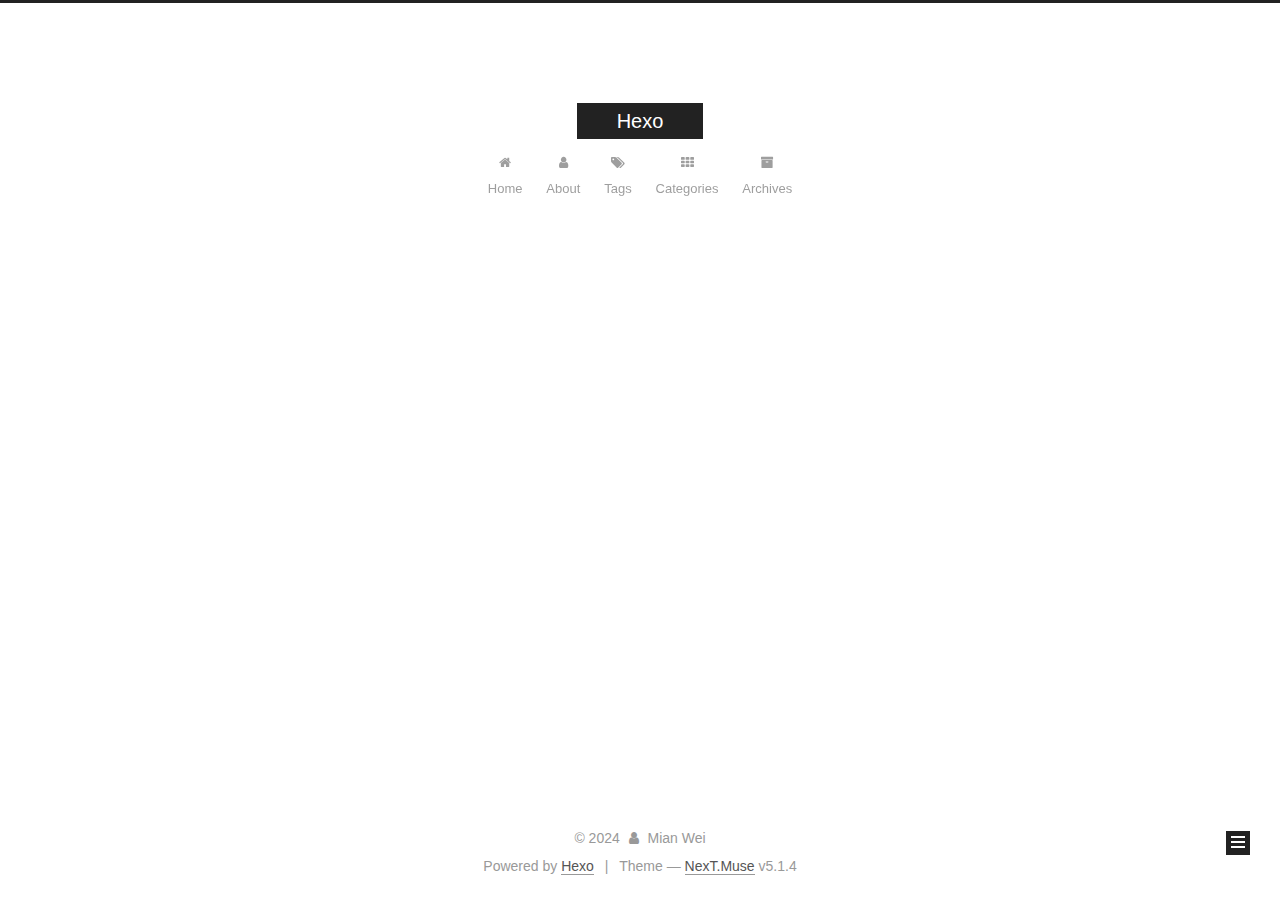
==== commit 7046e84c: "Site updated: 2024-11-21 20:32:45" ====
--- a/archives/index.html
+++ b/archives/index.html
@@ -84,7 +84,7 @@
 <meta property="og:url" content="http://example.com/archives/index.html">
 <meta property="og:site_name" content="Hexo">
 <meta property="og:locale" content="en_US">
-<meta property="article:author" content="John Doe">
+<meta property="article:author" content="Mian Wei">
 <meta name="twitter:card" content="summary">
 
 
@@ -401,6 +401,15 @@
             
 
             
+              
+              
+              <div class="site-state-item site-state-tags">
+                
+                  <span class="site-state-item-count">1</span>
+                  <span class="site-state-item-name">tags</span>
+                
+              </div>
+            
 
           </nav>
 
@@ -437,7 +446,7 @@
   <span class="with-love">
     <i class="fa fa-user"></i>
   </span>
-  <span class="author" itemprop="copyrightHolder">John Doe</span>
+  <span class="author" itemprop="copyrightHolder">Mian Wei</span>
 
   
 </div>
--- a/css/main.css
+++ b/css/main.css
@@ -1822,7 +1822,7 @@
   width: 4px;
   height: 4px;
   border-radius: 50%;
-  background: #cc0a9e;
+  background: #13ffff;
 }
 .links-of-blogroll {
   font-size: 13px;
